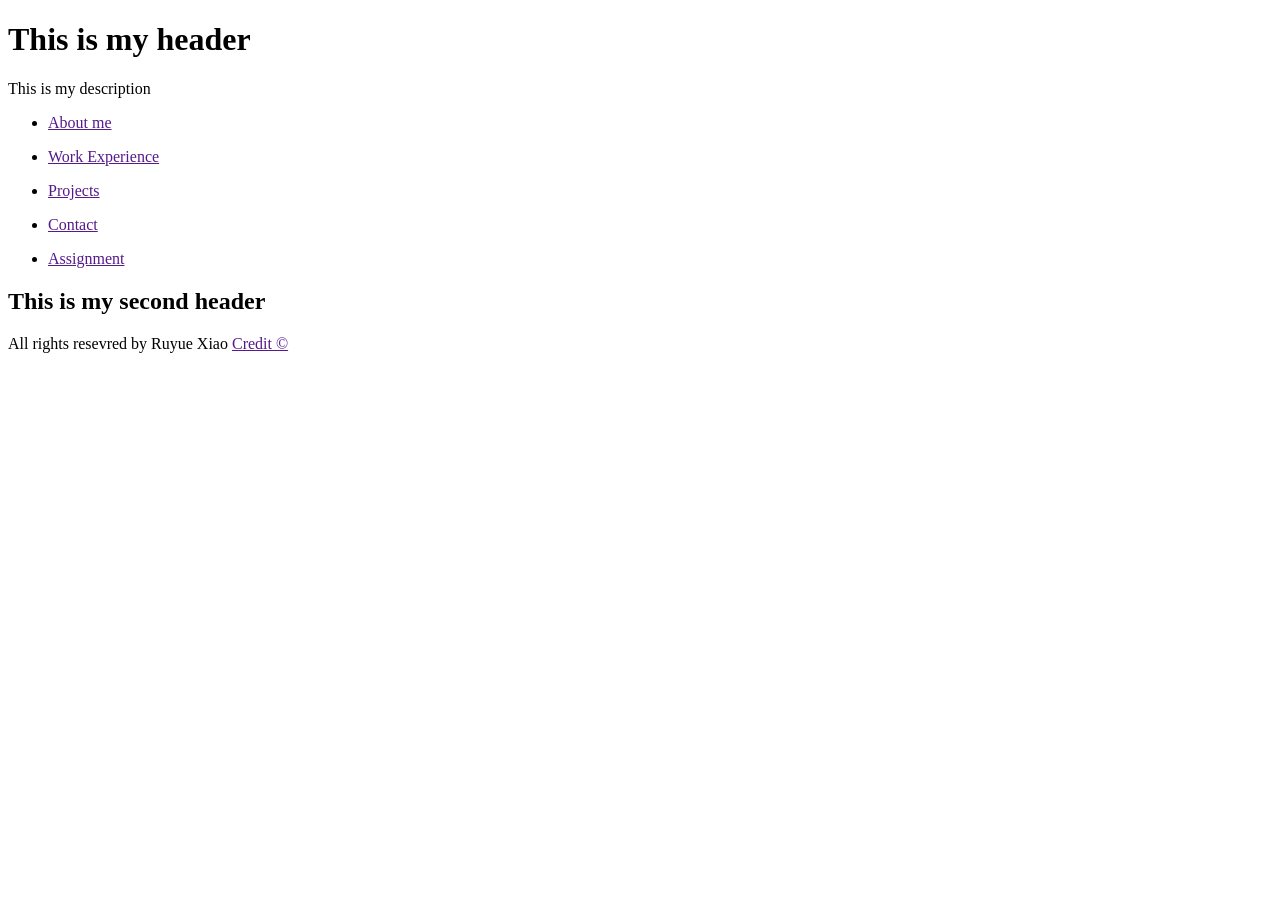
==== index.html @ 80cad51d "minor change" ====
<!DOCTYPE html> 
<html lang="en">
    <head>
        <meta charset = "UTF-8">
        <title> 
            resume
        </title>

    </head>

    <header>
        <h1>
            This is my header
        </h1>
        <p>
            This is my description
        </p>

    </header>

    <nav>

        <ul>
            <li> <a href="">About me</a></li>
        </ul>


        <ul>
            <li> <a href="">Work Experience</a></li>
        </ul>

        
        <ul>
            <li> <a href="">Projects</a></li>
        </ul>


        <ul>
            <li> <a href="">Contact</a></li>
        </ul>

        <ul>
            <li> <a href="">Assignment</a></li>
        </ul>

    </nav>

    <main>
        <h2> This is my second header</h2>



        
    </main>


    <footer> 
        <p> All rights resevred by Ruyue Xiao <a href="">Credit &copy</a></p>
        
    
    </footer>




</html>
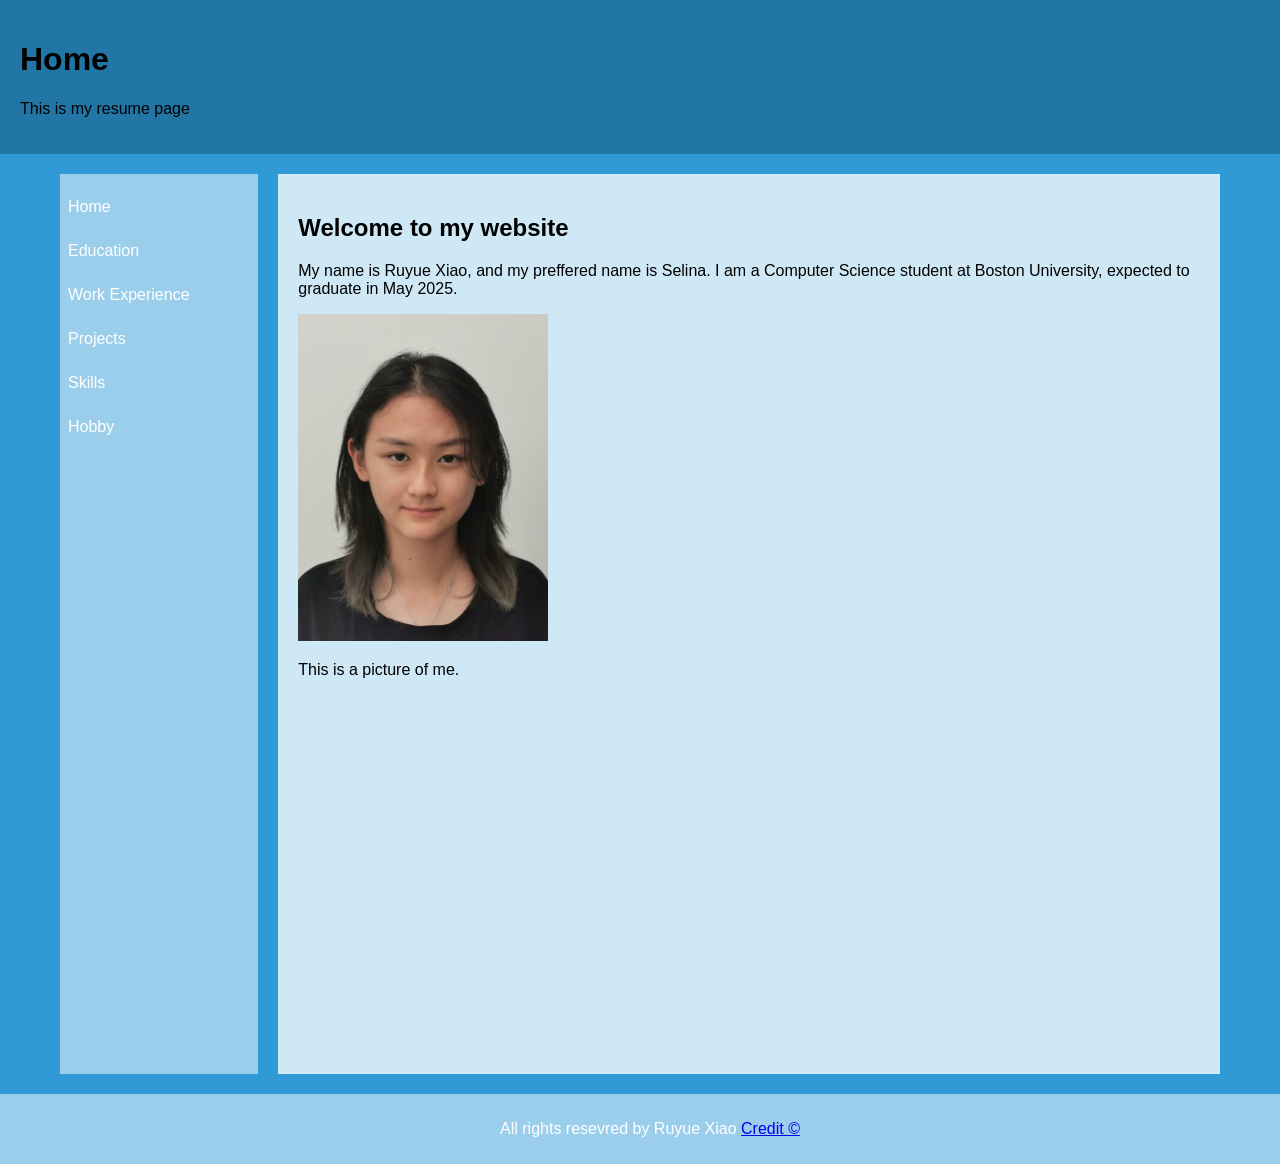
==== commit 7e11c81f: "finished" ====
--- a/index.html
+++ b/index.html
@@ -2,65 +2,42 @@
 <html lang="en">
     <head>
         <meta charset = "UTF-8">
+        <link type="text/css" rel="stylesheet" href="style.css">
         <title> 
-            resume
+            Resume
         </title>
-
     </head>
 
-    <header>
-        <h1>
-            This is my header
-        </h1>
-        <p>
-            This is my description
-        </p>
+    <body>
+        <header>
+            <h1>Home</h1>
+            <p>This is my resume page</p>
+        </header>
+            <div class = "Menue">
+                <nav>
+                    <ul>
+                        <li> <a href="index.html">Home</a></li>
+                    
+                        <li> <a href="education.html">Education</a></li>
+                    
+                        <li> <a href="work-experience.html">Work Experience</a></li>
 
-    </header>
+                        <li> <a href="projects.html">Projects</a></li>
 
-    <nav>
-
-        <ul>
-            <li> <a href="">About me</a></li>
-        </ul>
-
-
-        <ul>
-            <li> <a href="">Work Experience</a></li>
-        </ul>
-
-        
-        <ul>
-            <li> <a href="">Projects</a></li>
-        </ul>
-
-
-        <ul>
-            <li> <a href="">Contact</a></li>
-        </ul>
-
-        <ul>
-            <li> <a href="">Assignment</a></li>
-        </ul>
-
-    </nav>
-
-    <main>
-        <h2> This is my second header</h2>
-
-
-
-        
-    </main>
-
-
-    <footer> 
-        <p> All rights resevred by Ruyue Xiao <a href="">Credit &copy</a></p>
-        
-    
-    </footer>
-
-
-
-
+                        <li> <a href="skills.html">Skills</a></li>
+                    
+                        <li> <a href="hobby.html">Hobby</a></li>
+                    </ul>
+                </nav>
+                <main>
+                    <h2> Welcome to my website</h2>
+                    <p>My name is Ruyue Xiao, and my preffered name is Selina. I am a Computer Science student at Boston University, expected to graduate in May 2025. </p>
+                    <img src="pic.jpg" alt="picture of myself">
+                    <P>This is a picture of me.</P>
+                </main>
+            </div>
+            <footer> 
+                <p> All rights resevred by Ruyue Xiao <a href="credit.html">Credit &copy</a></p>
+            </footer>
+        </body>
 </html>
--- a/style.css
+++ b/style.css
@@ -0,0 +1,149 @@
+body {
+    font-family: 'Roboto', sans-serif;
+    background-color: #309AD6;
+    margin: 0;
+    padding: 0;
+    box-sizing: border-box;
+}
+
+header {
+    background-color: #2176A5;
+    padding: 20px;
+    text-align: left;
+    width: 100%;
+    box-sizing: border-box;
+}
+
+.Menue {
+    display: flex;
+    flex-direction: row;
+    max-width: 1200px;
+    margin: 0 auto;
+    padding: 20px;
+    height: auto;
+    box-sizing: border-box;
+}
+
+nav {
+    width: 20%;
+    background-color: #9ACEEB;
+}
+
+nav ul {
+    list-style-type: none;
+    padding: 0;
+}
+
+nav ul li {
+    margin-bottom: 10px;
+}
+
+nav ul li a {
+    display: block;
+    text-decoration: none;
+    color: white;
+    padding: 8px;
+}
+
+main {
+    background-color: #CFE8F6;
+    padding: 20px;
+    flex-grow: 1;
+    height: 100vh;
+    margin-left: 20px;
+    box-sizing: border-box;
+}
+
+footer {
+    background-color: #9ACEEB;
+    color: white;
+    padding: 10px;
+    text-align: center;
+    position: relative;
+    bottom: 0;
+    width: 100%;
+}
+
+img {
+    width: 250px;
+}
+
+@media screen and (max-width: 750px) {
+    header {
+        text-align: center;
+        width: 100%;
+    }
+
+    nav {
+        width: 100%;
+    }
+
+    nav ul {
+        display: flex;
+        flex-direction: row;
+        justify-content: space-around;
+    }
+
+    .Menue {
+        flex-direction: column;
+    }
+
+    main {
+        width: 100%;
+        margin: 0 auto;
+    }
+}
+
+.calculator {
+    background: url('calculator.jpg');
+    background-color: #f8f9fa;
+    padding: 20px;
+    border: 1px solid #ccc;
+    border-radius: 8px;
+    max-width: 400px;
+    margin: 20px auto;
+}
+
+.label-number {
+    color: #ede8e7;
+    font-weight: bold;
+}
+
+.calculator input {
+    width: 100%;
+    padding: 10px;
+    margin-bottom: 10px;
+    font-size: 16px;
+}
+
+.buttons {
+    display: flex;
+    justify-content: space-between;
+    flex-wrap: wrap;
+    width: 100%;
+}
+
+.buttons button {
+    flex: 1 1 30%;
+    margin: 5px;
+    padding: 10px;
+    font-size: 16px;
+    background-color: #457ec9;
+    color: white;
+    border: none;
+    border-radius: 5px;
+    cursor: pointer;
+    transition: background-color 0.3s ease;
+}
+
+.buttons button:hover {
+    background-color: #2c7bb6;
+}
+
+#output {
+    margin-top: 20px;
+    font-size: 18px;
+    color: #333;
+}
+
+
